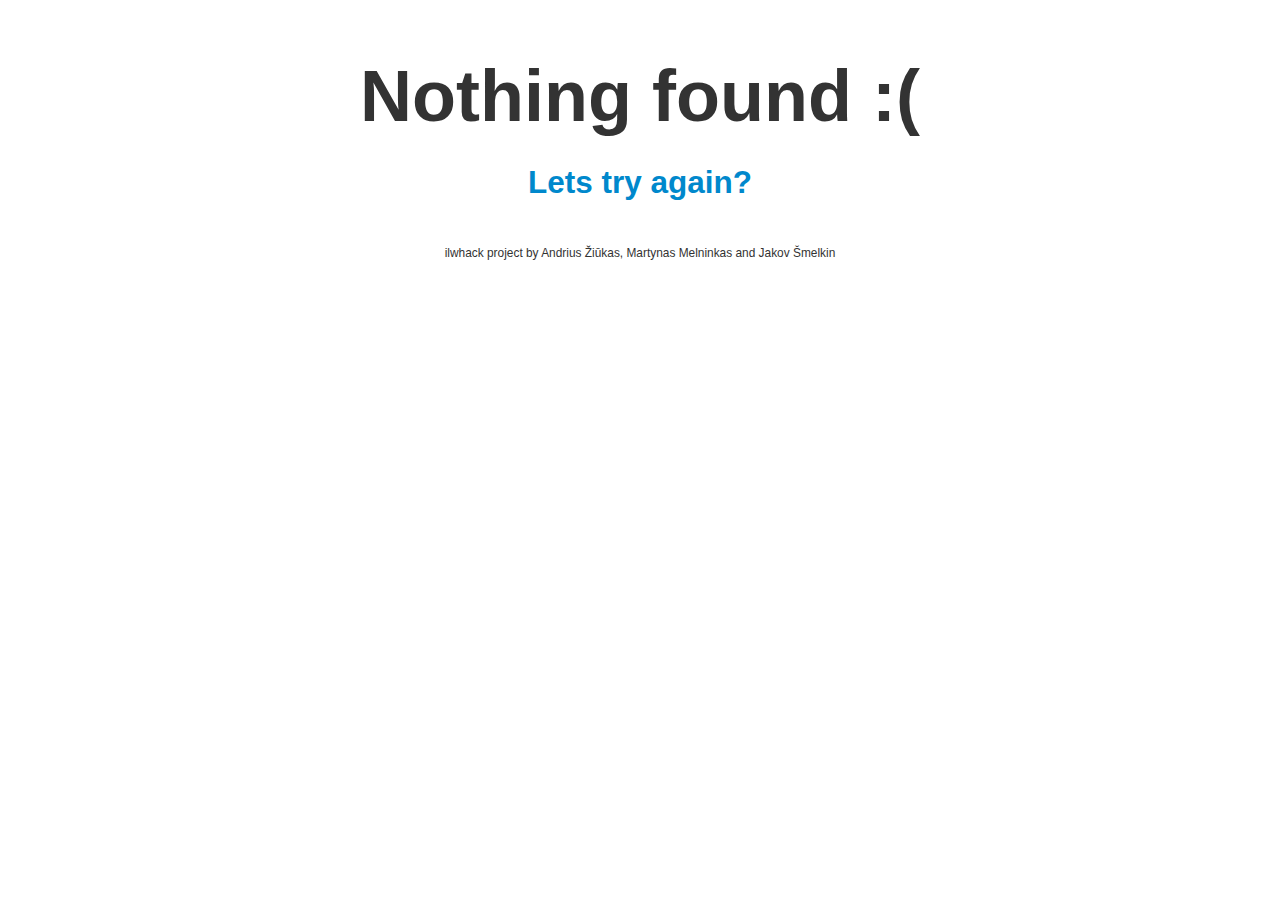
==== empty.html @ f6475132 "Animations, new padding, empty page etc." ====
<!DOCTYPE html PUBLIC "-//W3C//DTD XHTML 1.1//EN" "http://www.w3.org/TR/xhtml11/DTD/xhtml11.dtd">
<html xmlns="http://www.w3.org/1999/xhtml">
	<head>
		<meta http-equiv="Content-type" content="text/html; charset=UTF-8"/>
		<meta name="viewport" content="width=device-width, initial-scale=1.0"/>
		<title>DoEd</title>
		<link rel="stylesheet" href="css/bootstrap.css" />
		<link rel="stylesheet" href="css/bootstrap_responsive.css" />
		<link rel="stylesheet" href="css/layout.css" />
	</head>
	<body>
		<div class="container-narrow">
			<div class="jumbotron">
        		<h1>Nothing found :(</h1>
        		<h2><a id="tryagain" href="index.html">Lets try again?</a></h2>        		        	
			</div>
			
			<p class="text-center"><small>ilwhack project by Andrius Žiūkas, Martynas Melninkas and Jakov Šmelkin</small></p>
			
		</div>
		
		
		
		<script type="text/javascript" src="js/jquery-1.9.1.js"></script>
		<script type="text/javascript" src="js/bootstrap.js" ></script>
		<script type="text/javascript" charset="utf-8">
				$(document).ready(function() { $('body').hide(), $('body').fadeIn()});		
		</script>
	</body>
</html>
---- css/layout.css ----
body {
	padding-top: 20px;
	padding-bottom: 10px;
}

/* Custom container */
.container-narrow {
	margin: 0 auto;
	max-width: 700px;
}
.container-narrow > hr {
        margin: 30px 0;
}

/* Main marketing message and sign up button */
.jumbotron {
	margin: 40px 0;
	text-align: center;
}
.jumbotron h1 {
	font-size: 72px;
	line-height: 1;
}

.jumbotron h1, h2 {
	margin: 30px;
}

.jumbotron .btn {
	font-size: 21px;
	padding: 14px 24px;
}
.jumbotron input {
	font-size: 21px;
	padding: 14px 24px;
}


#tagcloud{
	text-align: center;
}

#map_canvas{
	width:100%;
	height: 500px;
}
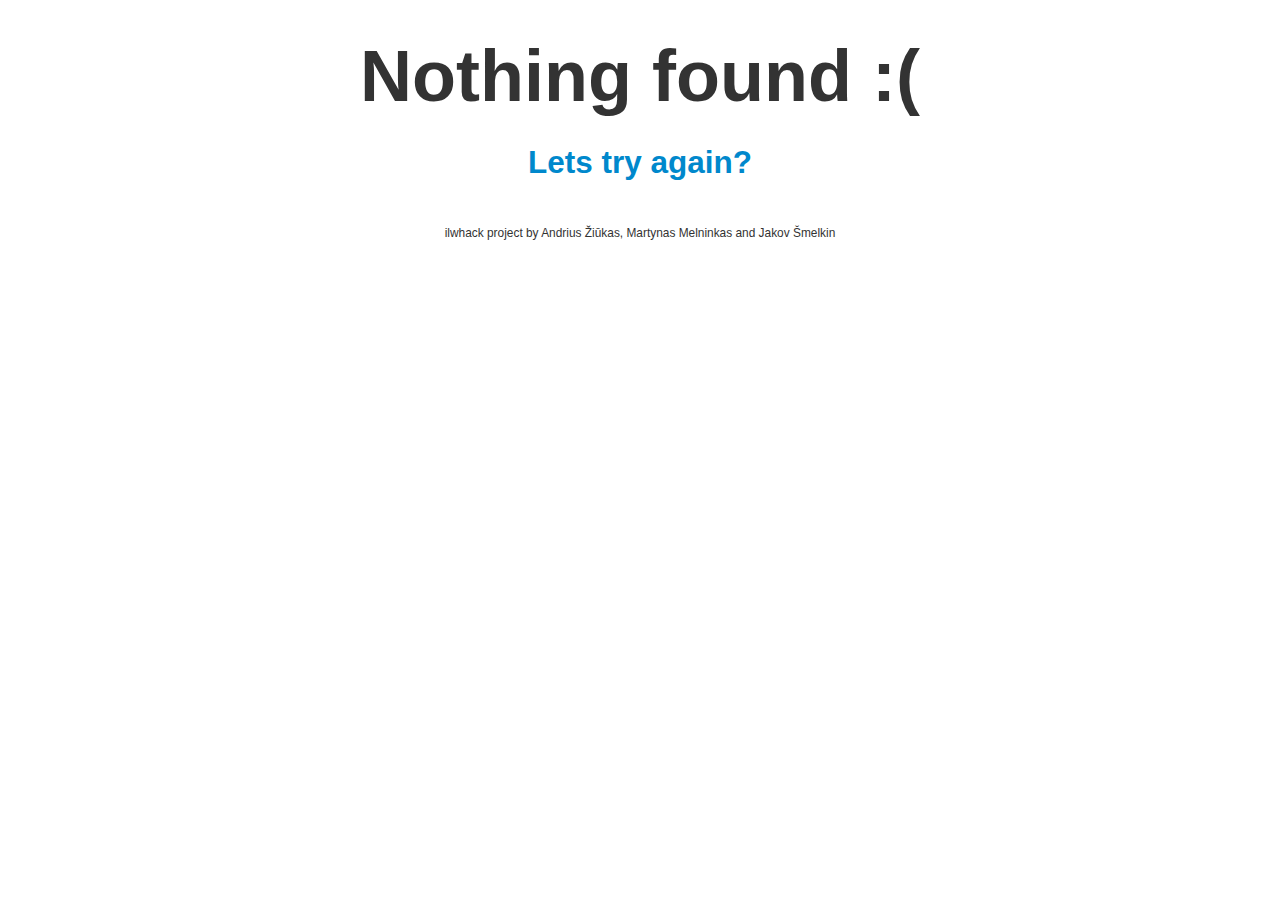
==== commit f654a520: "HAHAHAHHAHAHAHAHAHAHA" ====
--- a/empty.html
+++ b/empty.html
@@ -23,8 +23,6 @@
 		
 		<script type="text/javascript" src="js/jquery-1.9.1.js"></script>
 		<script type="text/javascript" src="js/bootstrap.js" ></script>
-		<script type="text/javascript" charset="utf-8">
-				$(document).ready(function() { $('body').hide(), $('body').fadeIn()});		
-		</script>
+		<script type="text/javascript" charset="utf-8" src="js/ready_animations.js"></script>
 	</body>
 </html>
--- a/css/layout.css
+++ b/css/layout.css
@@ -1,8 +1,3 @@
-body {
-	padding-top: 20px;
-	padding-bottom: 10px;
-}
-
 /* Custom container */
 .container-narrow {
 	margin: 0 auto;
